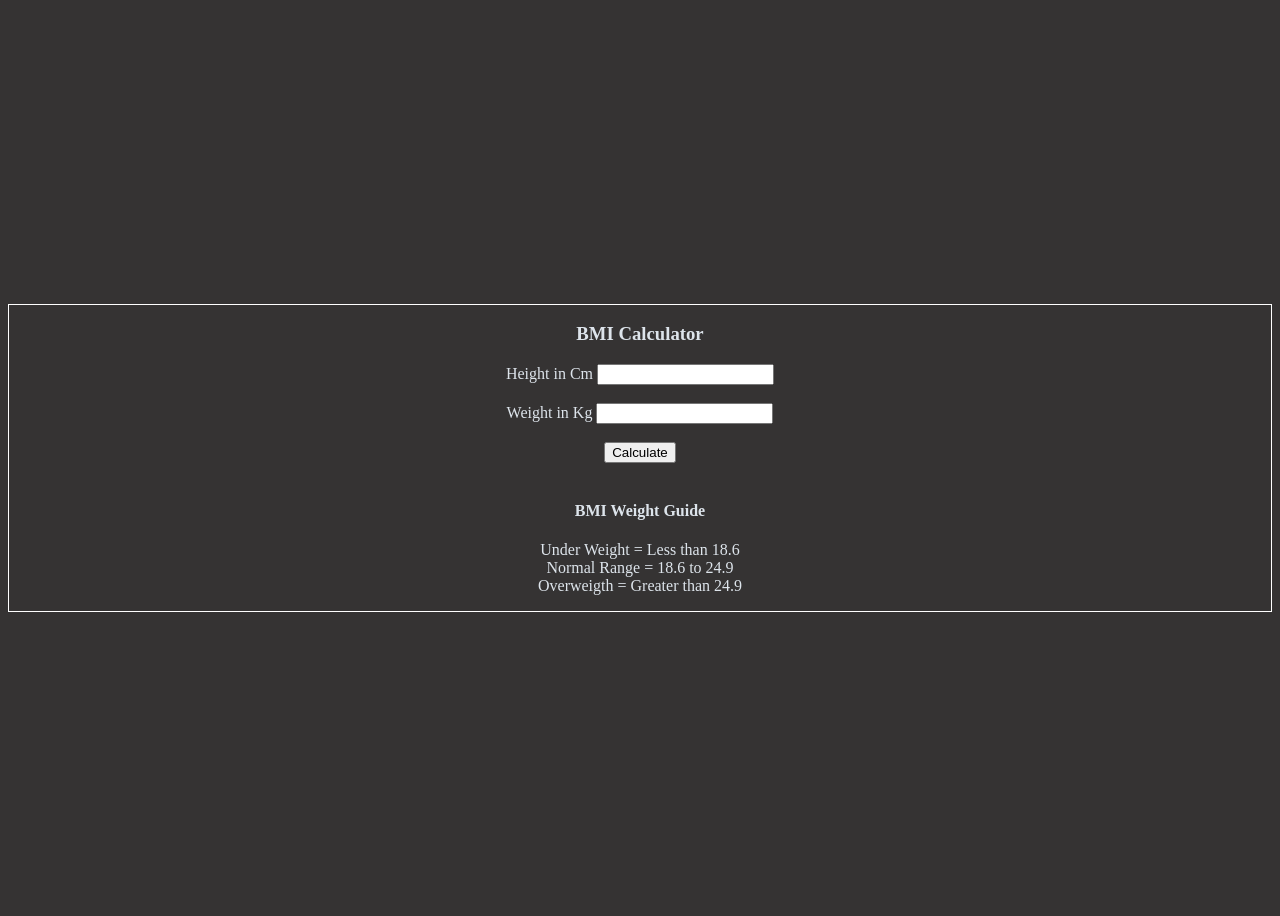
==== index.html @ 7631b9ad "Rename 2_BMI_calculator.html to index.html" ====
<!DOCTYPE html>
<html lang="en">
<head>
    <meta charset="UTF-8">
    <meta name="viewport" content="width=device-width, initial-scale=1.0">
    <title>BMI Calculator</title>
    <link rel="stylesheet" href="2.css">
</head>
<body>
    <div class="container">
    <h3>BMI Calculator</h3>
    <form class="form">
        <label>Height in Cm</label>
        <input type="number" required class="ht"><br><br>
        <label>Weight in Kg</label>
        <input type="number" required class="wt"><br><br>
        <button type="submit" class="calculate">Calculate</button><br><br>
        <div id="result"></div>
    </form>
    <div>
        <h4>BMI Weight Guide</h4>
        <p>Under Weight = Less than 18.6 <br>
            Normal Range = 18.6 to 24.9 <br>
            Overweigth = Greater than 24.9
        </p>
    </div>
    </div>
</body>
<script src="2.js"></script>
</html>
---- 2.css ----
body{
    
    display: flexbox;
    height: 100vh;
    align-content: center;
    justify-content: center;
    background-color: rgb(53, 51, 51);
    color: rgb(221, 228, 235);
    text-wrap: wrap;
}
.container{
    text-align: center;
    height: max-content;
    border: 1px solid white ;
}
#result{
    color: antiquewhite;
    font-size: large;
    font-family:'Gill Sans', 'Gill Sans MT', Calibri, 'Trebuchet MS', sans-serif;
}
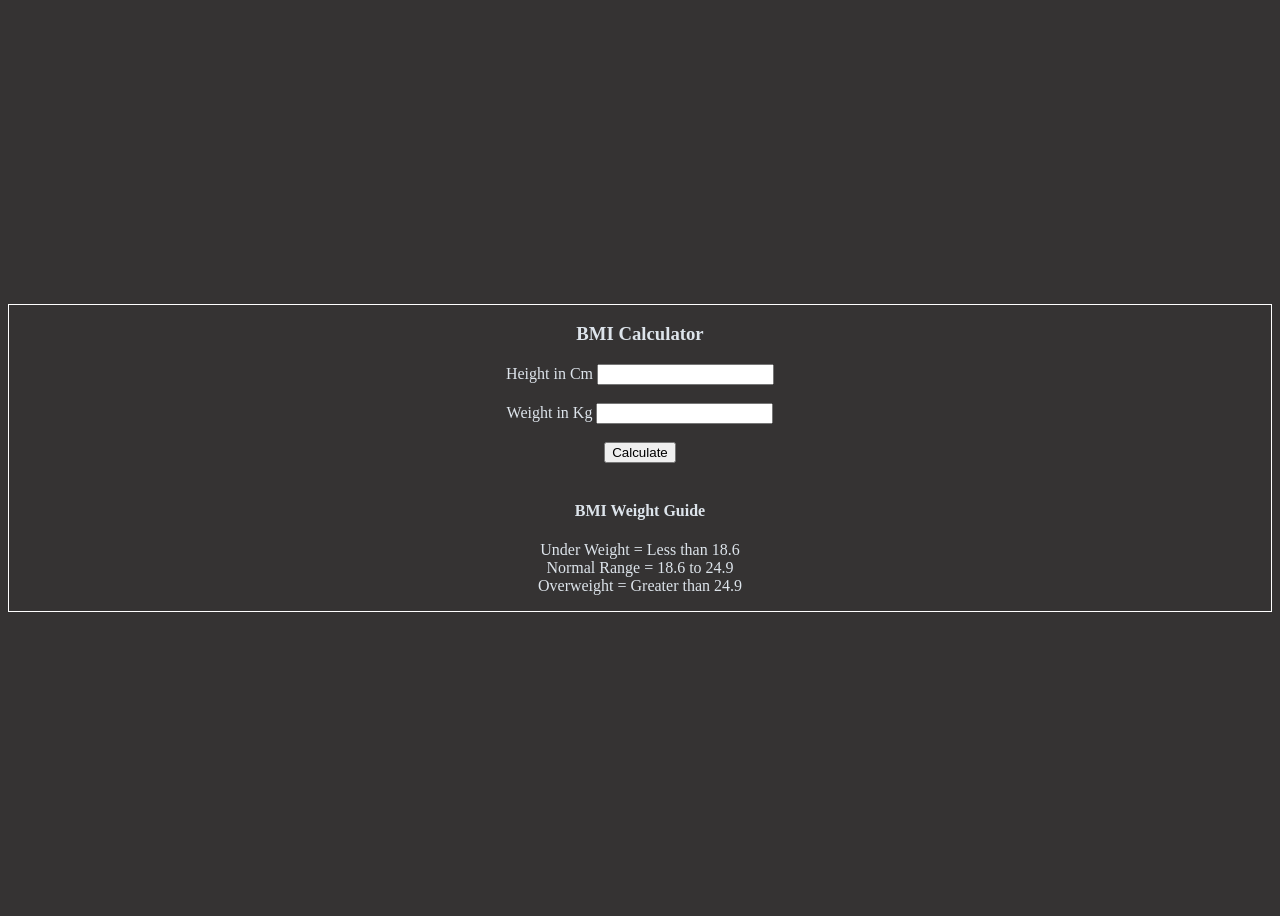
==== commit 67f91aae: "Update index.html" ====
--- a/index.html
+++ b/index.html
@@ -21,7 +21,7 @@
         <h4>BMI Weight Guide</h4>
         <p>Under Weight = Less than 18.6 <br>
             Normal Range = 18.6 to 24.9 <br>
-            Overweigth = Greater than 24.9
+            Overweight = Greater than 24.9
         </p>
     </div>
     </div>
--- a/2.css
+++ b/2.css
@@ -17,4 +17,7 @@
     color: antiquewhite;
     font-size: large;
     font-family:'Gill Sans', 'Gill Sans MT', Calibri, 'Trebuchet MS', sans-serif;
-}+}
+button{
+    cursor: pointer;
+}
